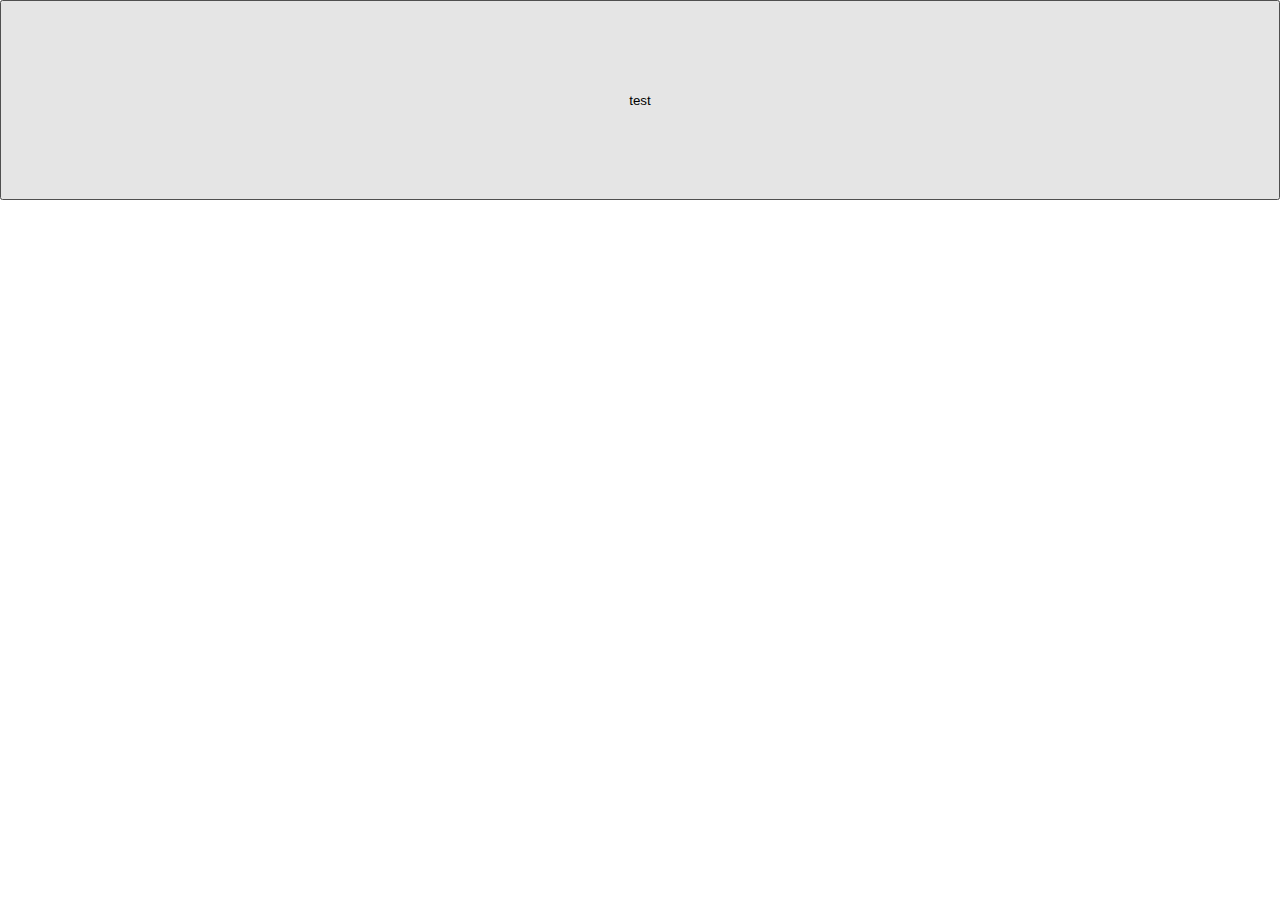
==== index.html @ 9b37ed9e "Code" ====
<html>

	<head>
		  <link rel="stylesheet" type="text/css" href="simple.css">
		  <script src="https://maps.googleapis.com/maps/api/js?key=AIzaSyAeRMHbFG2XGbH9sAmKMbxHkgahicuMZOY"></script>
		  
	</head>

	<body>
			<script type="type/javascript">

					var map

					var mapOptions {
						center: {lat:51.481415 , lng: -3.178947},
						zoom:100
					};

					function initialise(){
						map = new google.maps.Map(document.getElementByID("googleMap"),mapOptions);
					}

					var marker;

					function loadMarker():
						var xhr = new XMLHttpRequest();
						xhr.open("POST", "/updateMap", true);
						xhr.onreadystatechange = function(){
							if (xhr.readyState == 4 && xhr.status  ==200){

								var response = JSON.parse(xhr.responseText);
							}

							var marker = new google.maps.Marker({
								position: new google.maps.LatLng(response.latitude, response.longitude),
								title: "COMSC building",
								icon: generic_image
							});

							marker.setMap(map)
						}
					}
						xhr.setRequestHeader("Content-type", "application/ x-www-form-urlencoded");
						xhr.sencd("")

					google.maps.event.addDomListener(window, 'load', initialise);

			</script>
			<button type = "button" style="height:200px;width:200px"

			<div id="googleMap">test</div>

	</body>


</html>
---- simple.css ----
html{
	height:100%;
}

body{
	height:100; margin:0; padding: 0;
}

#googleMap{
	min-width:100%;
	min-height:100%;
}
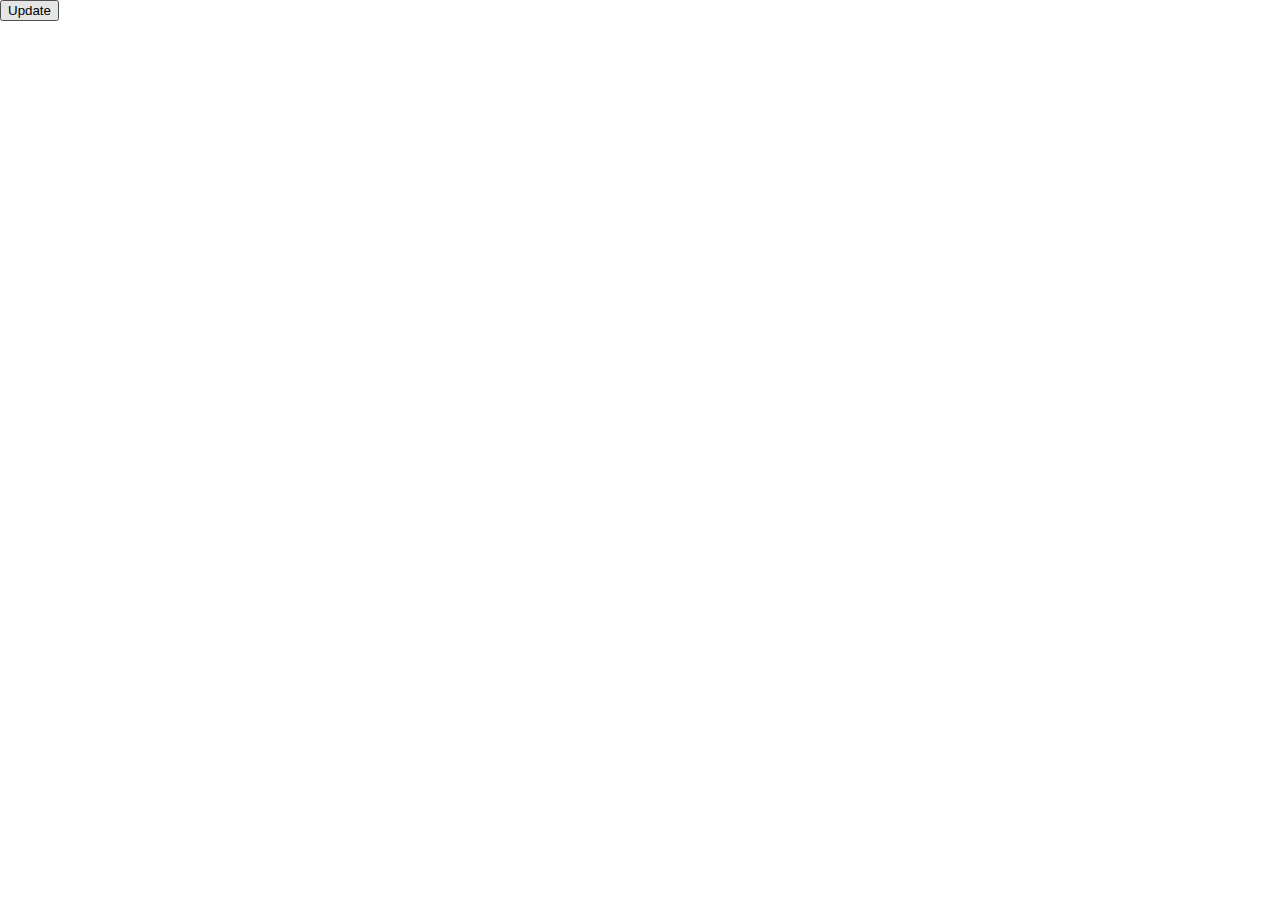
==== commit f9b58d29: "Commit 3" ====
--- a/index.html
+++ b/index.html
@@ -1,56 +1,71 @@
 <html>
 
 	<head>
-		  <link rel="stylesheet" type="text/css" href="simple.css">
+	
+		<style>
+		html {
+			height: 100%;
+		}
+		body {
+			height:100%;
+			margin:0;
+			padding:0;
+		}
+		#googleMap {
+			min-width: 100%;
+			min-height: 100%;
+		}	
+		</style>
+
 		  <script src="https://maps.googleapis.com/maps/api/js?key=AIzaSyAeRMHbFG2XGbH9sAmKMbxHkgahicuMZOY"></script>
 		  
 	</head>
 
 	<body>
-			<script type="type/javascript">
+		<script type="text/javascript">
+			var mapOptions = {
+				center: {lat: 51.481415, lng: -3.178947},
+				zoom: 10
+			};
 
-					var map
+			var generic_image = new google.maps.MarkerImage(
+			    "static/cartoon.png",
+			    null, /* size is determined at runtime */
+			    null, /* origin is 0,0 */
+			    null, /* anchor is bottom center of the scaled image */
+				new google.maps.Size(40, 60));
 
-					var mapOptions {
-						center: {lat:51.481415 , lng: -3.178947},
-						zoom:100
-					};
+			var map;
 
-					function initialise(){
-						map = new google.maps.Map(document.getElementByID("googleMap"),mapOptions);
+			function initialize() {
+				map = new google.maps.Map(document.getElementById("googleMap"), mapOptions);
+			}
+
+			function loadMarker() {
+				var xhr = new XMLHttpRequest();
+				xhr.open("POST", "/updateMap", true);
+				xhr.onreadystatechange = function () {
+					if(xhr.readyState == 4 && xhr.status == 200) {
+						var response = JSON.parse(xhr.responseText);
+						var marker = new google.maps.Marker({
+							position: new google.maps.LatLng(response.latitude, response.longitude),
+								title: "Matthew's school of Computer Science",
+							icon: generic_image
+						});
+						marker.setMap(map);
 					}
+				}
+				xhr.setRequestHeader("Content-type", "application/x-www-form-urlencoded");
+				xhr.send("")
 
-					var marker;
+			}
 
-					function loadMarker():
-						var xhr = new XMLHttpRequest();
-						xhr.open("POST", "/updateMap", true);
-						xhr.onreadystatechange = function(){
-							if (xhr.readyState == 4 && xhr.status  ==200){
+			google.maps.event.addDomListener(window, 'load', initialise)
+		</script>
+			<button type="button" onclick="loadMarker()">Update</button>
 
-								var response = JSON.parse(xhr.responseText);
-							}
-
-							var marker = new google.maps.Marker({
-								position: new google.maps.LatLng(response.latitude, response.longitude),
-								title: "COMSC building",
-								icon: generic_image
-							});
-
-							marker.setMap(map)
-						}
-					}
-						xhr.setRequestHeader("Content-type", "application/ x-www-form-urlencoded");
-						xhr.sencd("")
-
-					google.maps.event.addDomListener(window, 'load', initialise);
-
-			</script>
-			<button type = "button" style="height:200px;width:200px"
-
-			<div id="googleMap">test</div>
+			<div id="googleMap"></div>
 
 	</body>
 
-
 </html>
